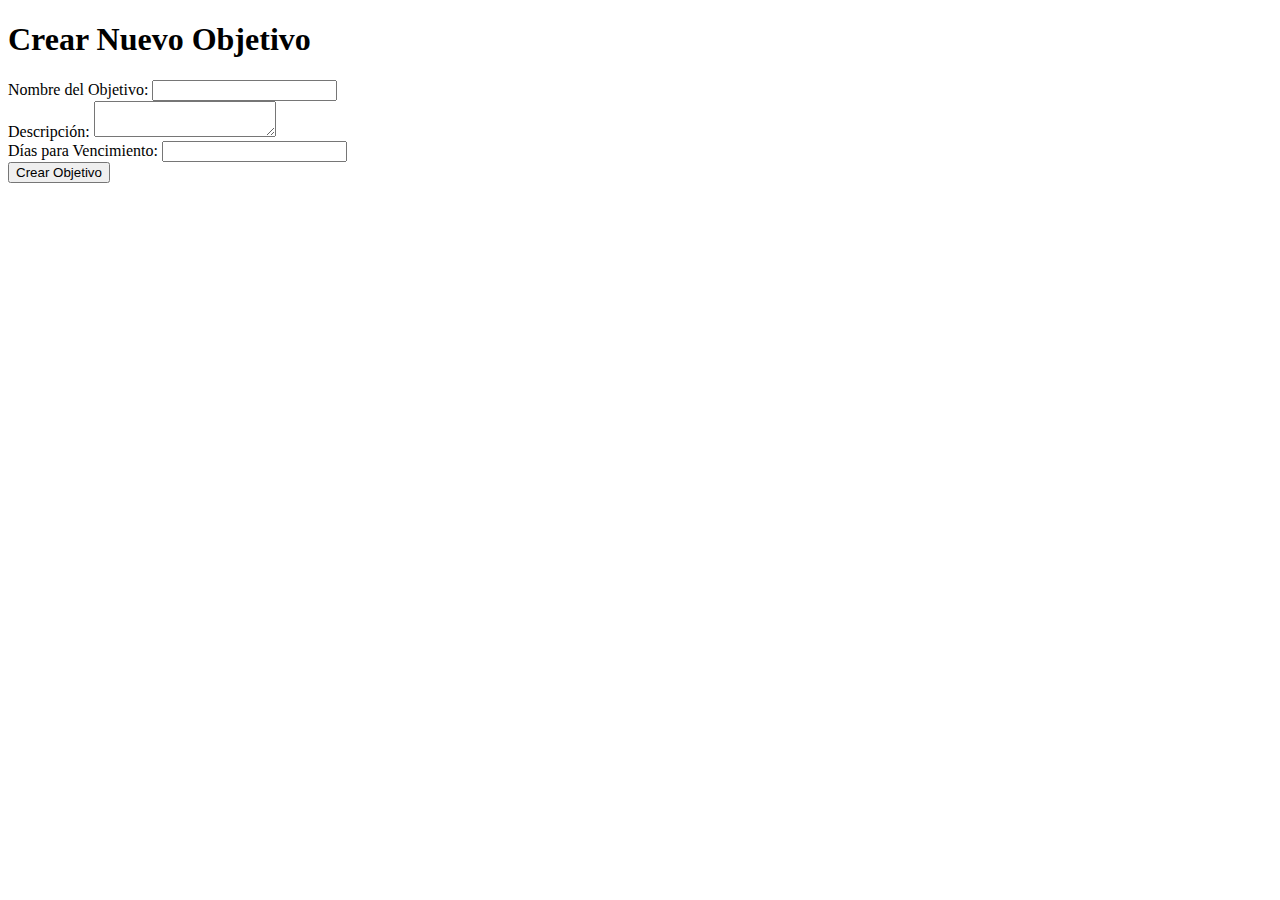
==== objetivo/src/main/resources/static/crearObjetivo.html @ 80b66ed4 "pantalla de crear objetivos" ====
<!DOCTYPE html>
<html lang="es">
<head>
    <meta charset="UTF-8">
    <meta name="viewport" content="width=device-width, initial-scale=1.0">
    <title>Crear Objetivo - WinBici</title>
    <link rel="stylesheet" type="text/css" href="/css/styles.css">
</head>
<body>
    <header>
        <h1>Crear Nuevo Objetivo</h1>
    </header>
    <main>
        <form id="crearObjetivoForm">
            <div>
                <label for="nombre">Nombre del Objetivo:</label>
                <input type="text" id="nombre" name="nombre" required>
            </div>
            <div>
                <label for="descripcion">Descripción:</label>
                <textarea id="descripcion" name="descripcion" required></textarea>
            </div>
            <div>
                <label for="vencimiento">Días para Vencimiento:</label>
                <input type="number" id="vencimiento" name="vencimiento" required>
            </div>
            <div>
                <button type="submit">Crear Objetivo</button>
            </div>
        </form>
        <div id="mensaje"></div>
    </main>
    <script src="/js/crearObjetivo.js"></script>
</body>
</html>
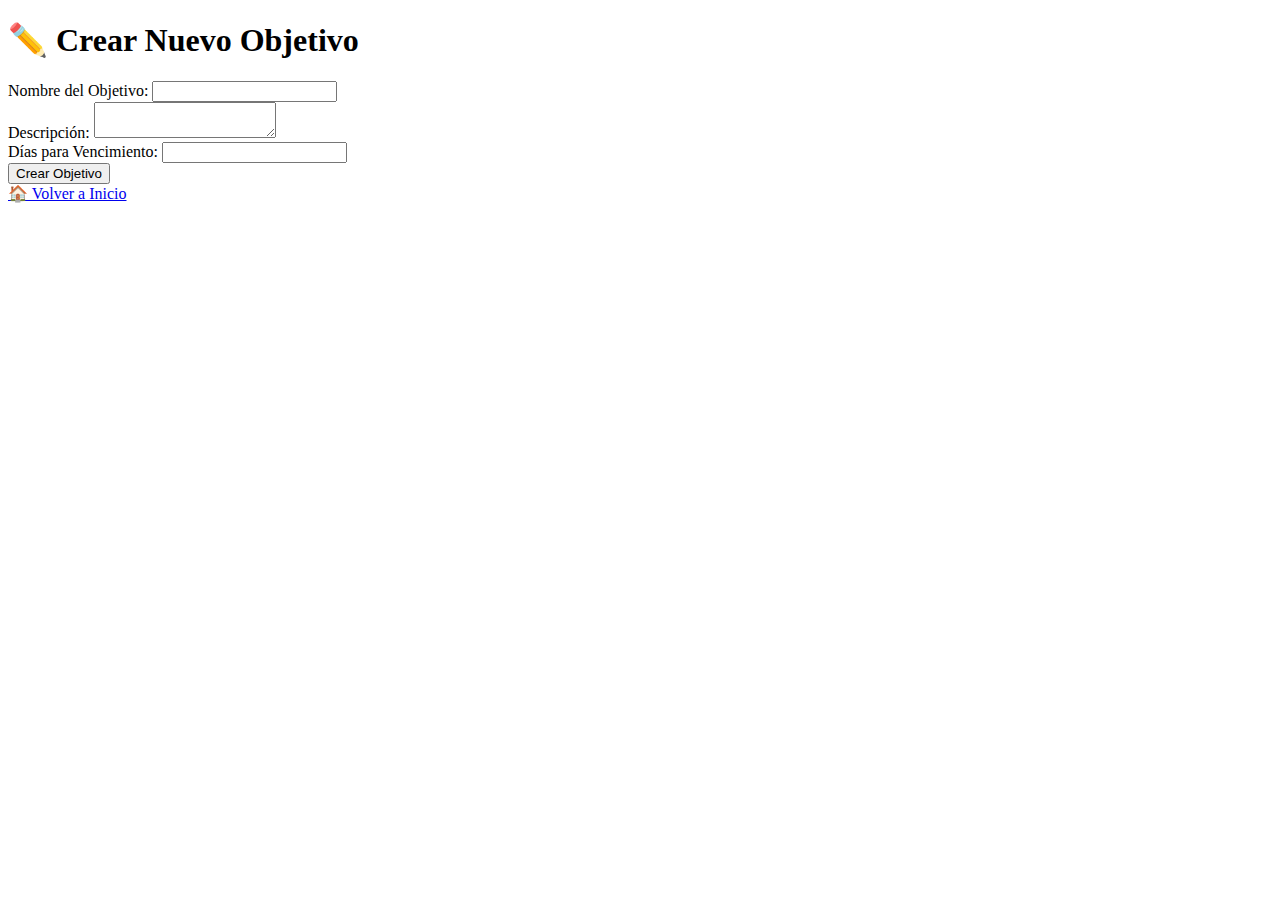
==== commit a1f21395: "Se añaden todas las pantallas, modificaron las pruebas y los test 5/5" ====
--- a/objetivo/src/main/resources/static/crearObjetivo.html
+++ b/objetivo/src/main/resources/static/crearObjetivo.html
@@ -8,7 +8,7 @@
 </head>
 <body>
     <header>
-        <h1>Crear Nuevo Objetivo</h1>
+        <h1>✏️ Crear Nuevo Objetivo</h1>
     </header>
     <main>
         <form id="crearObjetivoForm">
@@ -29,7 +29,10 @@
             </div>
         </form>
         <div id="mensaje"></div>
+        <div class="centered-div">
+            <a href="/index.html" class="btn">🏠 Volver a Inicio</a><br><br>
+        </div>
     </main>
     <script src="/js/crearObjetivo.js"></script>
 </body>
-</html>+</html>
